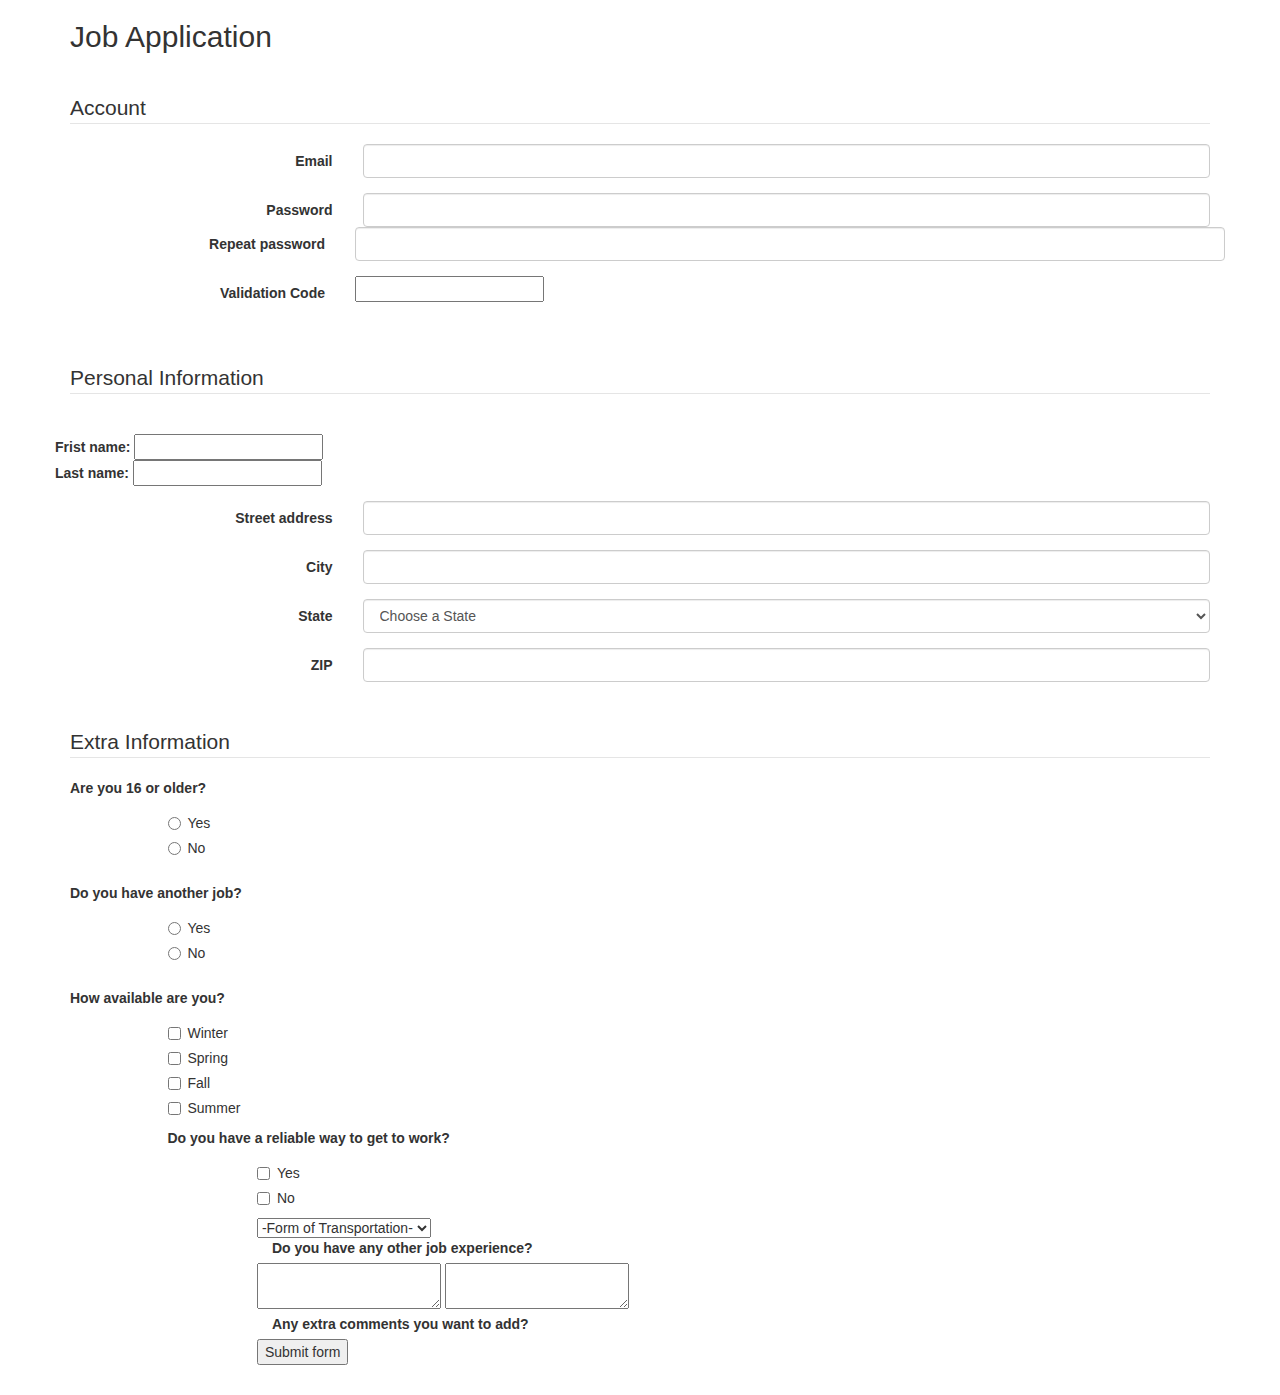
==== jobApplicationform.html @ 7634c814 "Add files via upload" ====
<!DOCTYPE html>
<html>
<head>
    <meta charset="utf-8">
    <meta name="viewport" content="width=device-width, initial-scale=1.0">
    <title>Job Application</title>
    <link href="http://netdna.bootstrapcdn.com/bootstrap/3.0.0/css/bootstrap.min.css" rel="stylesheet">
</head>
<body>
<div class="container">

<h2>Job Application</h2>
<p>&nbsp;</p>

<form role="form" action="http://gclass.alexburner.com/formtest.php" method="post">

    <fieldset class="form-horizontal" >
        <legend>Account</legend>
        <div class="form-group">
            <label class="col-sm-3 control-label">Email</label>
            <div class="col-sm-9">
                <input class="form-control" type="text" name="email">
            </div>
        </div>
        <div class="form-group">
            <label class="col-sm-3 control-label">Password</label>
            <div class="col-sm-9">
                <input class="form-control" type="password" name="password">
        </div>
        <div class="form-group">
            <label class="col-sm-3 control-label">Repeat password</label>
            <div class="col-sm-9">
                <input class="form-control" type="password" name="repeat_password">
            </div>
        </div>
        
        <div class="form-group">
                <label class="col-sm-3 control-label">Validation Code</label>
                <div class="col-sm-9">
                    <input type="password" name="pwd">
        </div>
    </fieldset>

    <p>&nbsp;</p>

    <fieldset class="form-horizontal" >
        <legend>Personal Information</legend>
        <div class="form-group">
                <br> <b>Frist name:</b> <input type="text" name="firstname">
                <br> <b>Last name: </b><input type="text" name="lastname">
        </div>
        <div class="form-group">
            <label class="col-sm-3 control-label">Street address</label>
            <div class="col-sm-9">
                <input class="form-control" type="text" name="street">
            </div>
        </div>
        <div class="form-group">
            <label class="col-sm-3 control-label">City</label>
            <div class="col-sm-9">
                <input class="form-control" type="text" name="city">
            </div>
        </div>
        <div class="form-group">
            <label class="col-sm-3 control-label">State</label>
            <div class="col-sm-9">
                <select class="form-control" name="state">
                    <option value="" selected="true">Choose a State</option>
                    <option value="AL">Alabama</option>
                    <option value="AK">Alaska</option>
                    <option value="AZ">Arizona</option>
                    <option value="AR">Arkansas</option>
                    <option value="CA">California</option>
                    <option value="CO">Colorado</option>
                    <option value="CT">Connecticut</option>
                    <option value="DE">Delaware</option>
                    <option value="DC">District of Columbia</option>
                    <option value="FL">Florida</option>
                    <option value="GA">Georgia</option>
                    <option value="HI">Hawaii</option>
                    <option value="ID">Idaho</option>
                    <option value="IL">Illinois</option>
                    <option value="IN">Indiana</option>
                    <option value="IA">Iowa</option>
                    <option value="KS">Kansas</option>
                    <option value="KY">Kentucky</option>
                    <option value="LA">Louisiana</option>
                    <option value="ME">Maine</option>
                    <option value="MD">Maryland</option>
                    <option value="MA">Massachusetts</option>
                    <option value="MI">Michigan</option>
                    <option value="MN">Minnesota</option>
                    <option value="MS">Mississippi</option>
                    <option value="MO">Missouri</option>
                    <option value="MT">Montana</option>
                    <option value="NE">Nebraska</option>
                    <option value="NV">Nevada</option>
                    <option value="NH">New Hampshire</option>
                    <option value="NJ">New Jersey</option>
                    <option value="NM">New Mexico</option>
                    <option value="NY">New York</option>
                    <option value="NC">North Carolina</option>
                    <option value="ND">North Dakota</option>
                    <option value="OH">Ohio</option>
                    <option value="OK">Oklahoma</option>
                    <option value="OR">Oregon</option>
                    <option value="PA">Pennsylvania</option>
                    <option value="RI">Rhode Island</option>
                    <option value="SC">South Carolina</option>
                    <option value="SD">South Dakota</option>
                    <option value="TN">Tennessee</option>
                    <option value="TX">Texas</option>
                    <option value="UT">Utah</option>
                    <option value="VT">Vermont</option>
                    <option value="VA">Virginia</option>
                    <option value="WA">Washington</option>
                    <option value="WV">West Virginia</option>
                    <option value="WI">Wisconsin</option>
                    <option value="WY">Wyoming</option>
                </select>
            </div>
        </div>
        <div class="form-group">
            <label class="col-sm-3 control-label">ZIP</label>
            <div class="col-sm-9">
                <input class="form-control" type="text" name="zip">
            </div>
        </div>
    </fieldset>

    <p>&nbsp;</p>

    <fieldset>
        <legend>Extra Information</legend>
        <div class="form-group row">
            <label class="col-sm-12 control-label">Are you 16 or older?</label>
            <div class="col-sm-offset-1 col-sm-11">
                <div class="radio">
                    <label>
                        <input type="radio" name="legal" value="yes">Yes
                    </label>
                </div>
                <div class="radio">
                    <label>
                        <input type="radio" name="legal" value="no">No
                    </label>
                </div>
            </div>
        </div>
                <div class="form-group row">
                    <label class="col-sm-12 control-label">Do you have another job?</label>
                    <div class="col-sm-offset-1 col-sm-11">
                        <div class="radio">
                            <label>
                                <input type="radio" name="legal" value="yes">Yes
                            </label>
                        </div>
                        <div class="radio">
                            <label>
                                <input type="radio" name="legal" value="no">No
                            </label>
                        </div>
                    </div>
                </div>
        <div class="form-group row">
            <label class="col-sm-12 control-label">How available are you? </label>
            <div class="col-sm-offset-1 col-sm-11">
                <div class="checkbox">
                    <label>
                        <input type="checkbox" name="position_pt" value="winter">
                       Winter
                    </label>
                </div>
                <div class="checkbox">
                    <label>
                        <input type="checkbox" name="position_ft" value="spring">
                        Spring
                    </label>
                </div>
                <div class="checkbox">
                    <label>
                        <input type="checkbox" name="position_sl" value="Fall">
                       Fall
                    </label>
                </div>
                <div class="checkbox">
                    <label>
                        <input type="checkbox" name="position_tp" value="summer">
                        Summer
                    </label>
                </div>
        <div class="form-group row">
                <label class="col-sm-12 control-label">Do you have a reliable way to get to work?</label>
                <div class="col-sm-offset-1 col-sm-11">
                    <div class="checkbox">
                        <label>
                            <input type="checkbox" name="position_pt" value="yes">
                            Yes
                        </label>
                    </div>
                    <div class="checkbox">
                        <label>
                            <input type="checkbox" name="position_ft" value="No">
                            No
                        
                            
                        </label>
                    </div>
                    <div class="dropdown">
                            <select>
                                    <option value="-form of transportation-">-Form of Transportation-</option>
                                    <option value="car">Car</option>
                                    <option value="bus">Bus</option>
                                    <option value="walk">Walk</option>
                                    <option value="plane">Plane</option>
                                   
                                  </select>
                    </div>
        
                         <label class="col-sm-12 control-label">Do you have any other job experience?</label>
                       <textarea name="essay"></textarea>
                         <label class="col-sm-12 control-label">Any extra comments you want to add?</label>
                         <textarea name="essay"></textarea>
                         
                         
                       <div>  
                         <input calss= btn btn-primary btn-lg" type="submit" value="Submit form">
                        </div>
                        
                        </form> 
                        <form>
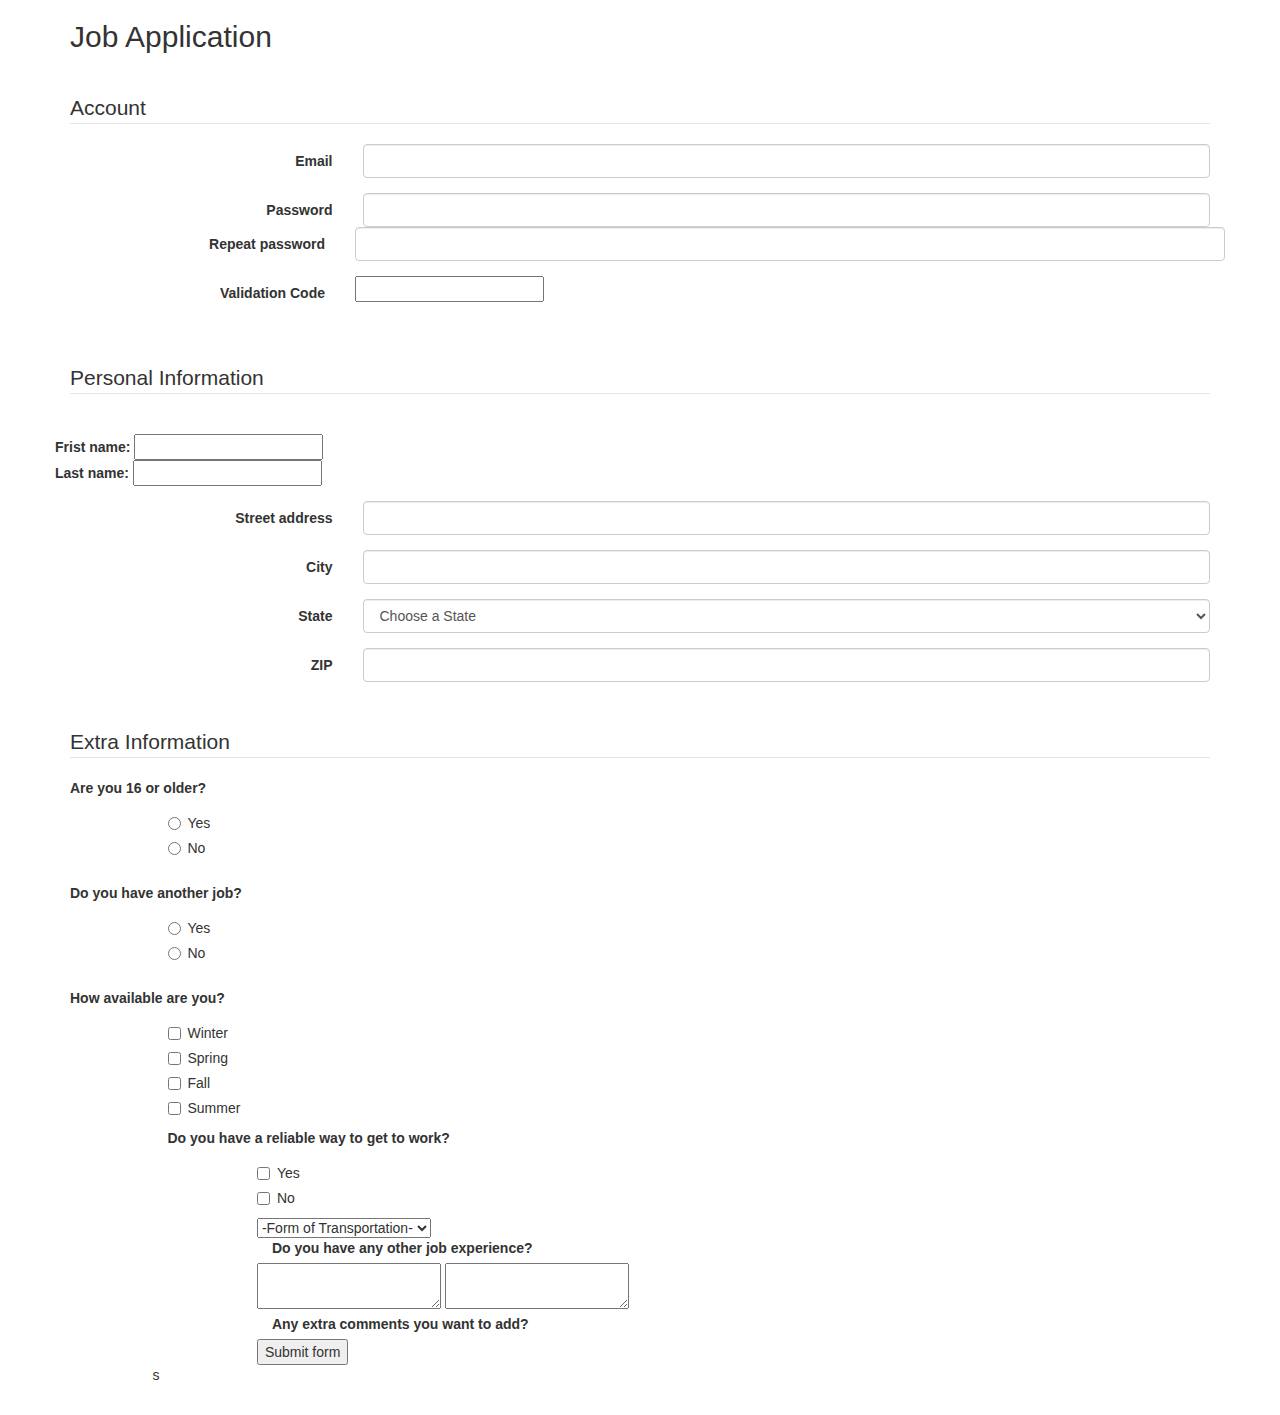
==== commit 9751edbe: "Add files via upload" ====
--- a/jobApplicationform.html
+++ b/jobApplicationform.html
@@ -228,5 +228,7 @@
                         </div>
                         
                         </form> 
-                        <form>
+                        </div>
+                        </body>
+                        </html>s
                          
